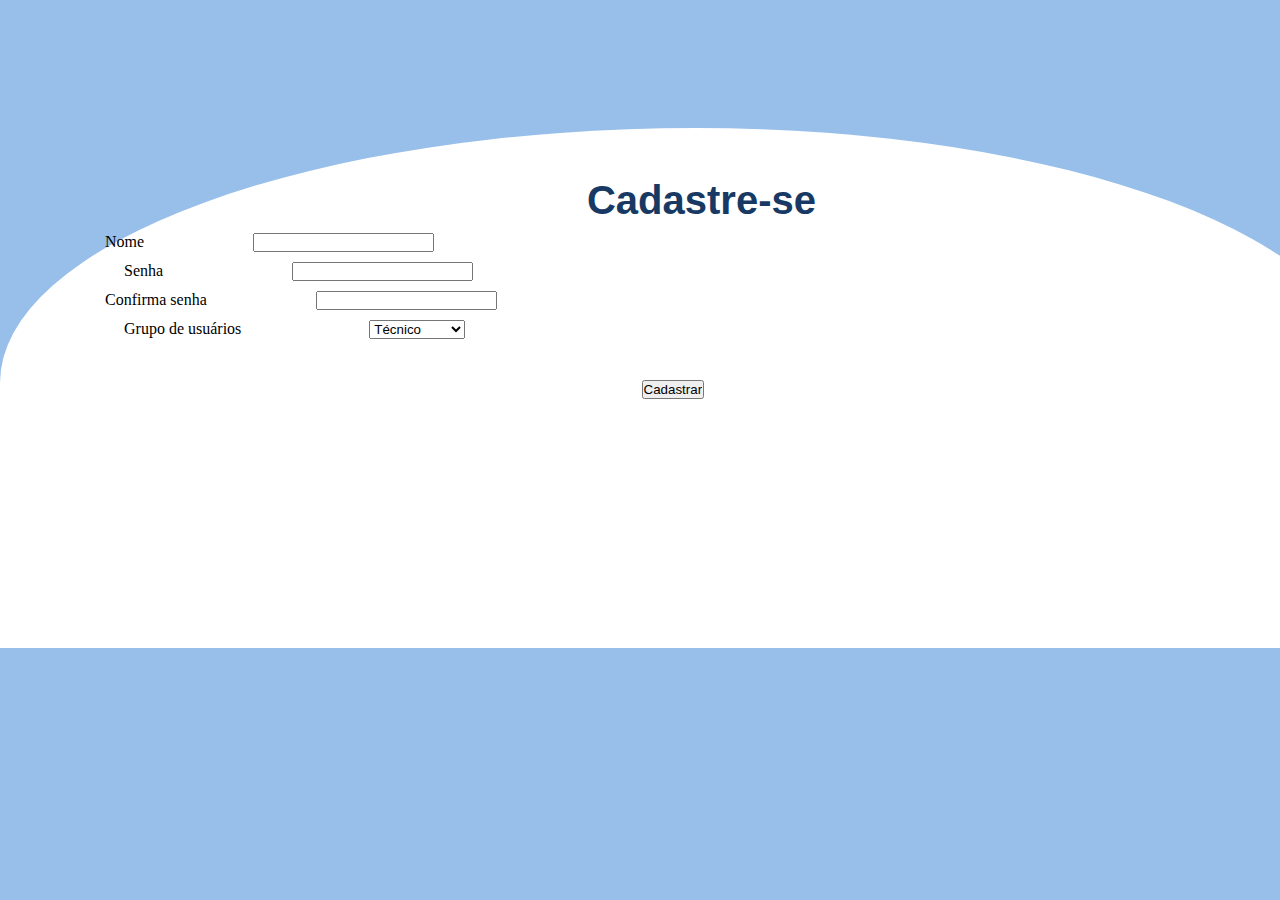
==== prototipacaoSite/2cadastrese/cadastrese.html @ 4d61e85d "aa" ====
<!DOCTYPE html>
<html lang="pt-br">
<head>
    <meta charset="UTF-8">
    <meta http-equiv="X-UA-Compatible" content="IE=edge">
    <meta name="viewport" content="width=device-width, initial-scale=1.0">
    <title>Cadastre-se</title>
    <!-- CSS only -->
<link href="https://cdn.jsdelivr.net/npm/bootstrap@5.1.3/dist/css/bootstrap.min.css" rel="stylesheet" integrity="sha384-1BmE4kWBq78iYhFldvKuhfTAU6auU8tT94WrHftjDbrCEXSU1oBoqyl2QvZ6jIW3" crossorigin="anonymous">
<!-- JavaScript Bundle with Popper -->
<script src="https://cdn.jsdelivr.net/npm/bootstrap@5.1.3/dist/js/bootstrap.bundle.min.js" integrity="sha384-ka7Sk0Gln4gmtz2MlQnikT1wXgYsOg+OMhuP+IlRH9sENBO0LRn5q+8nbTov4+1p" crossorigin="anonymous"></script>
    <link rel="stylesheet" href="cadastrese.css">
</head>
<body style="background-color: #97BFEA">
    <div class="cadastreSe">
        <h1>Cadastre-se</h1>
            <form  class="row g-0">
                <div class="col-md-5">
                    <label for="text" id="nome">Nome</label>
                    <input type="text" class="form-control" name="nome" id="meno">
                </div>
                <div class="col-md-5">
                    <label for="password" id="senha">Senha</label>
                    <input type="password" class="form-control" name="senha" id="sen">
                </div>
                <div class="col-md-5">
                    <label for="text" id="confirsenha">Confirma senha</label>
                    <input type="text" class="form-control" name="confirsenha" id="confirma">
                </div>
                <div class="col-md-5">
                    <label for="text" id="grup">Grupo de usuários</label>
                    <select class="form-select" id="select">
                        <option value="1">Técnico</option>
                        <option value="2">Colaborador</option>
                    </select>
                </div>
                <div>
                    <input type="button" class="btn btn-primary" id="botaozinho" value="Cadastrar">
                </div>
            </form>
    </div>
</body>
</html>
---- prototipacaoSite/2cadastrese/cadastrese.css ----
*{
    margin: 0;
    padding: 0;
}

body{
    background: url(./img/0.png),
    url(./img/1.png);
    background-repeat: no-repeat, no-repeat;
    background-position: 1% 1%, 98% 1%;
    background-size: auto, 8%;
}

.cadastreSe{
    background-color: #fff;
    margin-top: 10%;
    border-radius: 51% 49% 0% 0% / 49% 48% 0% 0%;
    width: 1365px;
    height: 520px;
}

h1{
    font-size: 40px;
    font-family: Arial, Helvetica, sans-serif;
    color: #173963;
    padding-top: 50px;
    margin-left: 43%;
}

input{
    margin-left: 105px;
    margin-top: 10px;
}

select{
    margin-left: 75px;
    margin-top: 10px;
}

label{
    margin-left: 105px;
    margin-top: 20px;
}

#sen{
    margin-left: 125px;
}

#grup, #select, #senha{
    margin-left: 124px;
    
}

#botaozinho{
    margin-top: 3%;
    margin-left: 47%;
}
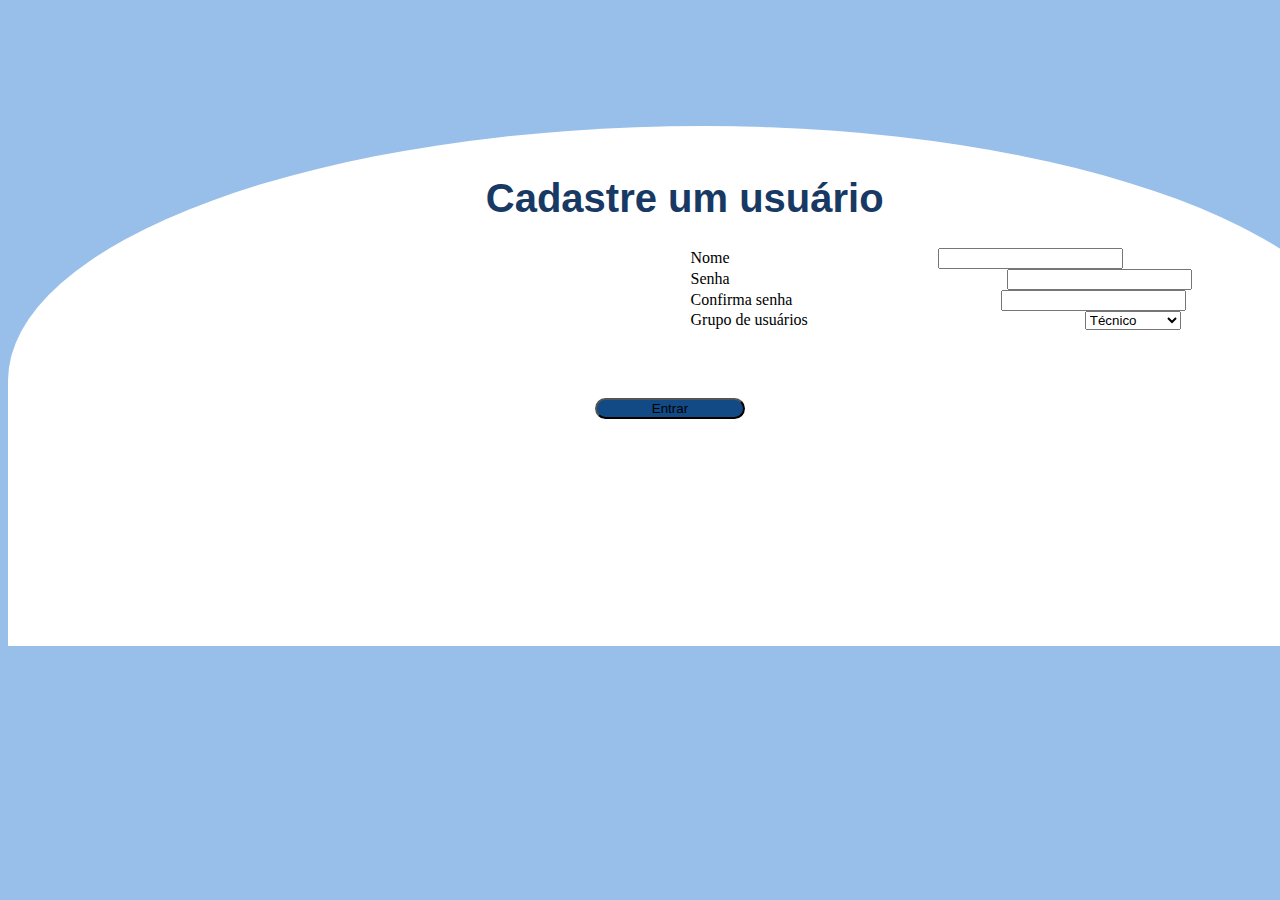
==== commit 6f59ec48: "aa" ====
--- a/prototipacaoSite/2cadastrese/cadastrese.html
+++ b/prototipacaoSite/2cadastrese/cadastrese.html
@@ -13,7 +13,7 @@
 </head>
 <body style="background-color: #97BFEA">
     <div class="cadastreSe">
-        <h1>Cadastre-se</h1>
+        <h1>Cadastre um usuário</h1>
             <form  class="row g-0">
                 <div class="col-md-5">
                     <label for="text" id="nome">Nome</label>
@@ -24,8 +24,8 @@
                     <input type="password" class="form-control" name="senha" id="sen">
                 </div>
                 <div class="col-md-5">
-                    <label for="text" id="confirsenha">Confirma senha</label>
-                    <input type="text" class="form-control" name="confirsenha" id="confirma">
+                    <label for="password" id="confirsenha">Confirma senha</label>
+                    <input type="password" class="form-control" name="confirsenha" id="confirma">
                 </div>
                 <div class="col-md-5">
                     <label for="text" id="grup">Grupo de usuários</label>
@@ -34,8 +34,8 @@
                         <option value="2">Colaborador</option>
                     </select>
                 </div>
-                <div>
-                    <input type="button" class="btn btn-primary" id="botaozinho" value="Cadastrar">
+                <div class="botao">
+                    <button type="button" style="border-radius: 30px; background-color: #124A86" class="btn btn-primary">Entrar</button>
                 </div>
             </form>
     </div>
--- a/prototipacaoSite/2cadastrese/cadastrese.css
+++ b/prototipacaoSite/2cadastrese/cadastrese.css
@@ -1,13 +1,8 @@
-*{
-    margin: 0;
-    padding: 0;
-}
-
 body{
     background: url(./img/0.png),
     url(./img/1.png);
     background-repeat: no-repeat, no-repeat;
-    background-position: 1% 1%, 98% 1%;
+    background-position: 1% 3%, 98% 3%;
     background-size: auto, 8%;
 }
 
@@ -24,40 +19,86 @@
     font-family: Arial, Helvetica, sans-serif;
     color: #173963;
     padding-top: 50px;
-    margin-left: 43%;
+    margin-left: 35%;
 }
 
-input{
-    margin-left: 105px;
-    margin-top: 10px;
+#nome, #senha{
+    margin-top: 10%;
+    margin-left: 50%;
 }
 
-select{
-    margin-left: 75px;
-    margin-top: 10px;
+#confirsenha, #grup{
+    margin-left: 50%;
+    margin-top: 5%;
 }
 
-label{
-    margin-left: 105px;
-    margin-top: 20px;
+#meno, #confirma{
+    margin-left: 15%;
 }
 
-#sen{
-    margin-left: 125px;
+#sen, #select{
+    margin-left: 20%;
 }
 
-#grup, #select, #senha{
-    margin-left: 124px;
-    
+button{
+    margin-top: 5%;
+    margin-left: 43%;
+    width: 150px;  
 }
 
-#botaozinho{
-    margin-top: 3%;
-    margin-left: 47%;
+/*responsivo*/
+@media screen and (max-width: 768px){
+    body{
+        background: url(./imgs/0.png),
+        url(./imgs/2.png);
+        background-repeat: no-repeat, no-repeat;
+        background-position: 50% 13px, 50% 20%;
+        background-size: 100%, 50%;
+    }
+
+    .cadastreSe{
+        margin-left: 0%;
+        margin-right: 0%;
+        margin-bottom: 0%;
+        margin-top: 40%;
+        border-radius: 100% 100% 0% 0% / 100% 100% 0% 0%;
+        width: auto;
+        height: 445px;
+
+    }
+
+    h1{
+        font-size: 60px;
+        font-family: Arial, Helvetica, sans-serif;
+        color: #173963;
+        margin-left: center;
+        padding-bottom: 0%;
+        padding-top: 5%;
+    }
+
+    .email{
+        margin-left: 10%;
+        margin-right: 0%;
+        margin-top: 5%;
+        width: 80%;
+    }
+    
+    .senha{
+        margin-left: 10%;
+        margin-right: 0%;
+        margin-bottom: 0%;
+        width: 80%;
+    }
+    
+    .botao{
+        margin-top: 5%;
+        margin-left: 40%;
+        width: 100px;  
+    }
+
+    .botaoum{
+        margin-left: 30%;
+        width: 200px;
+    }
+
 }
-
-
-
-
-
-
